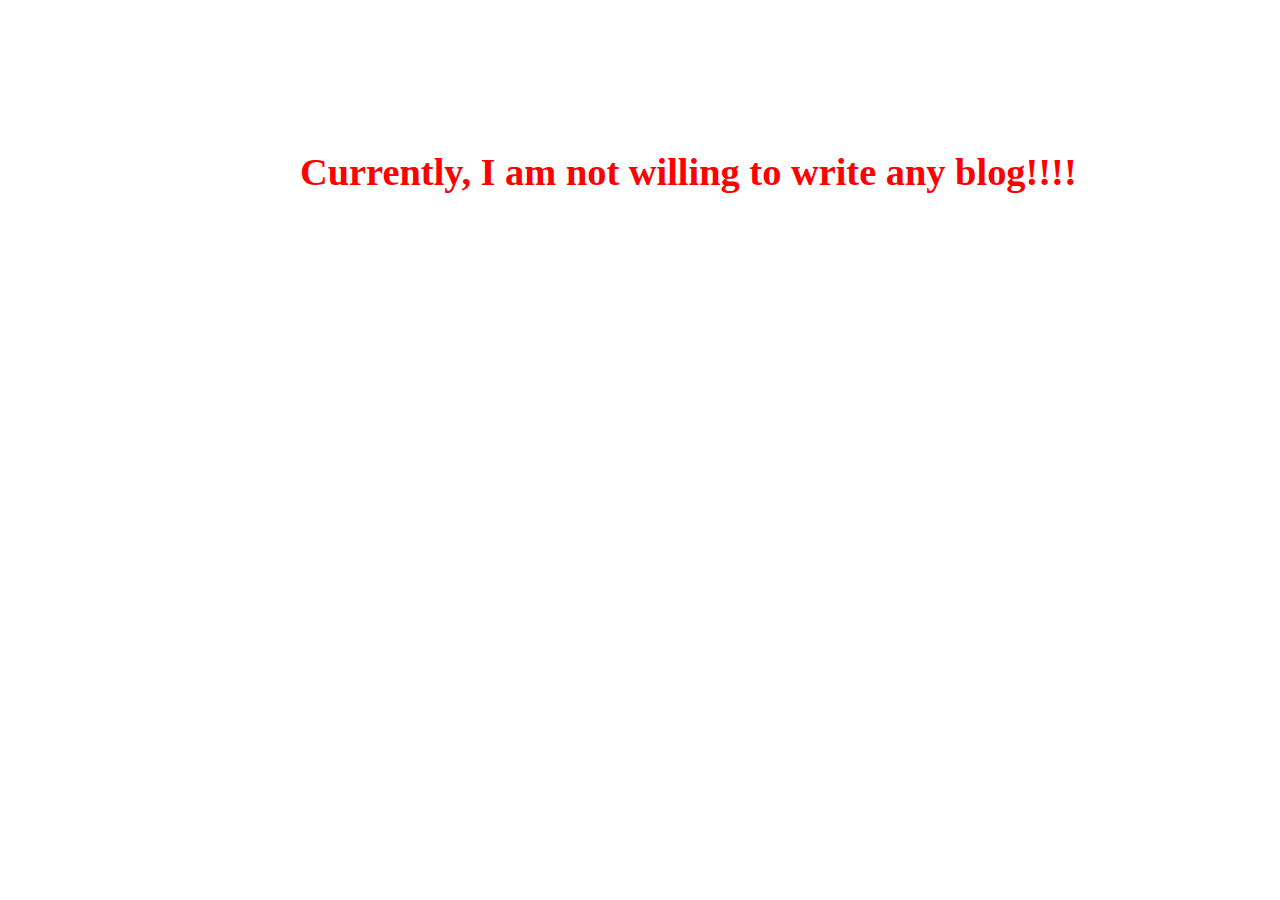
==== Blog/blog_file.html @ 5367b931 "Add files via upload" ====
<!DOCTYPE html>
<html lang="en">
<head>
    <meta charset="UTF-8">
    <meta name="viewport" content="width=device-width, initial-scale=1.0">
    <title>Boyiddhanath Roy</title>
     
	<style>
	div.a{
	  position: absolute;
	  left: 300px;
	  top: 150px;
	  color:red;
	  font-weight:900;
	  font-size:240%;
	}
	</style>
</head>

<body>
	<div class="a">Currently, I am not willing to write any blog!!!!</div>
</body>

</html>
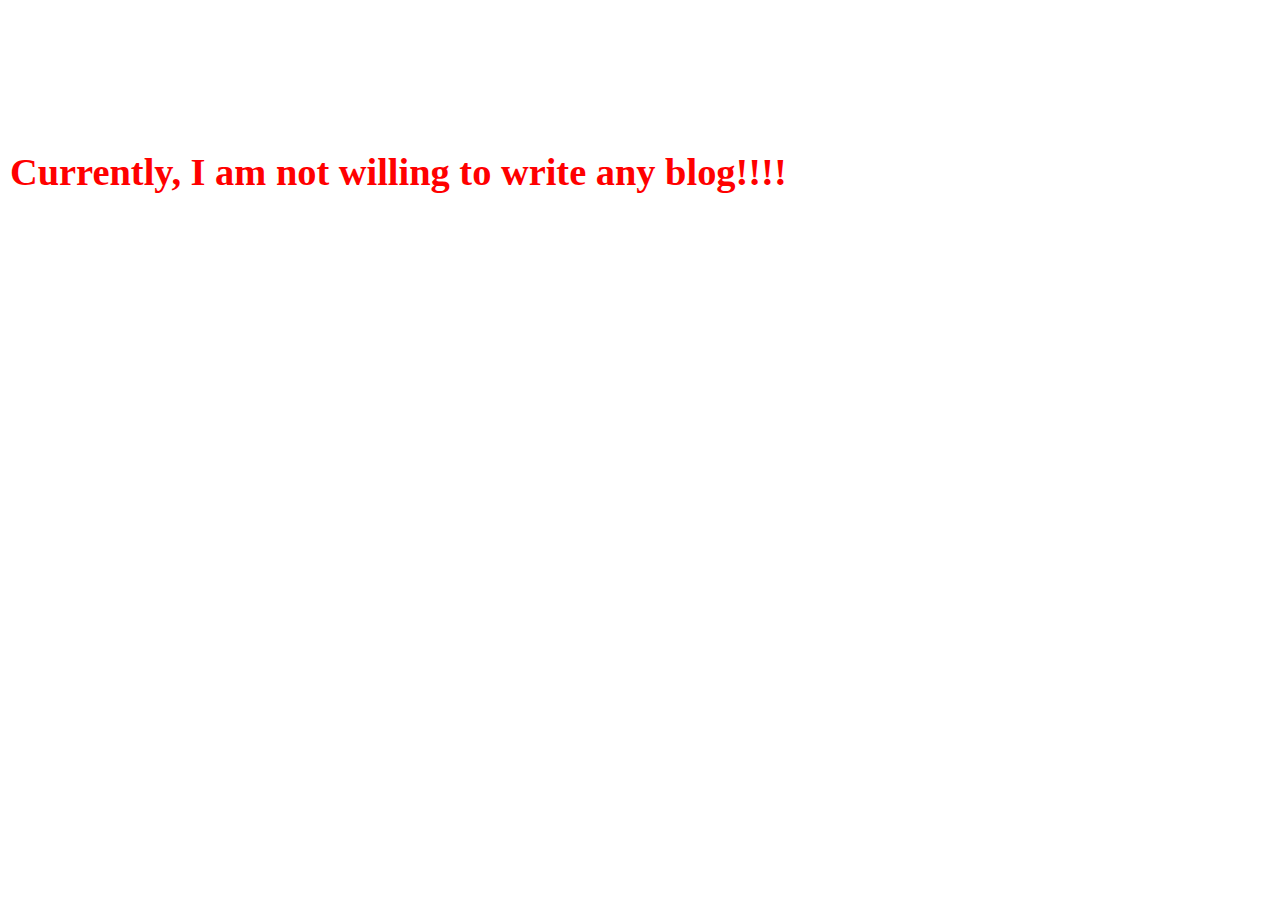
==== commit d7a6d91f: "Update blog_file.html" ====
--- a/Blog/blog_file.html
+++ b/Blog/blog_file.html
@@ -8,7 +8,7 @@
 	<style>
 	div.a{
 	  position: absolute;
-	  left: 300px;
+	  left: 10px;
 	  top: 150px;
 	  color:red;
 	  font-weight:900;
@@ -21,4 +21,4 @@
 	<div class="a">Currently, I am not willing to write any blog!!!!</div>
 </body>
 
-</html>+</html>
